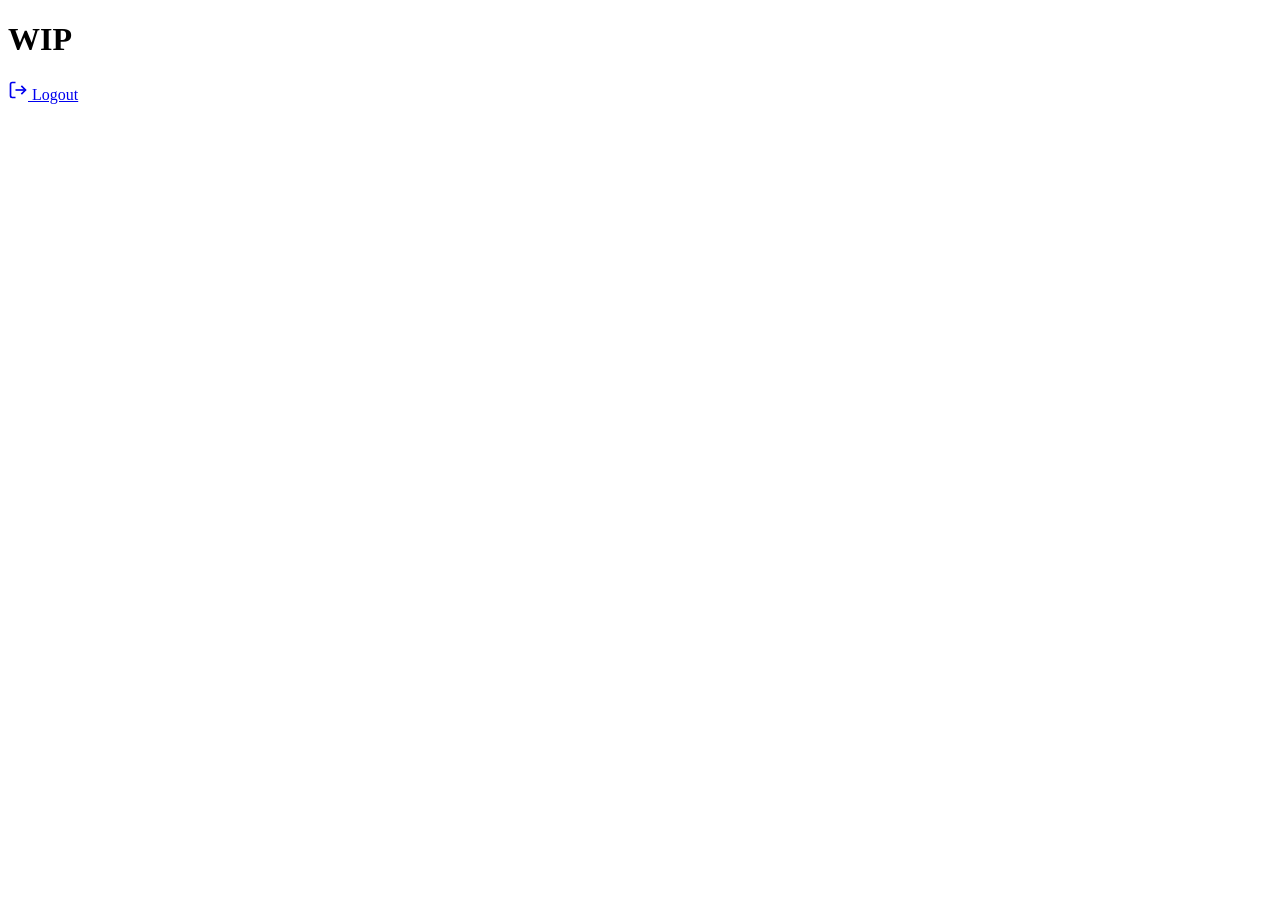
==== templates/forgot_password.html @ 9bb710b9 "first commit" ====
<!DOCTYPE html>
<html lang="en">
<head>
    <meta charset="UTF-8">
    <meta name="viewport" content="width=device-width, initial-scale=1.0">
    <title>Document</title>
</head>
<body>
  <h1>WIP</h1>
     <a href="{{ url_for('logout') }}" class="menu-item">
            <svg width="20" height="20" viewBox="0 0 24 24" fill="none" stroke="currentColor" stroke-width="2">
              <path d="M9 21H5a2 2 0 0 1-2-2V5a2 2 0 0 1 2-2h4"></path>
              <polyline points="16,17 21,12 16,7"></polyline>
              <line x1="21" y1="12" x2="9" y2="12"></line>
            </svg>
            Logout
          </a>

</body>
</html>
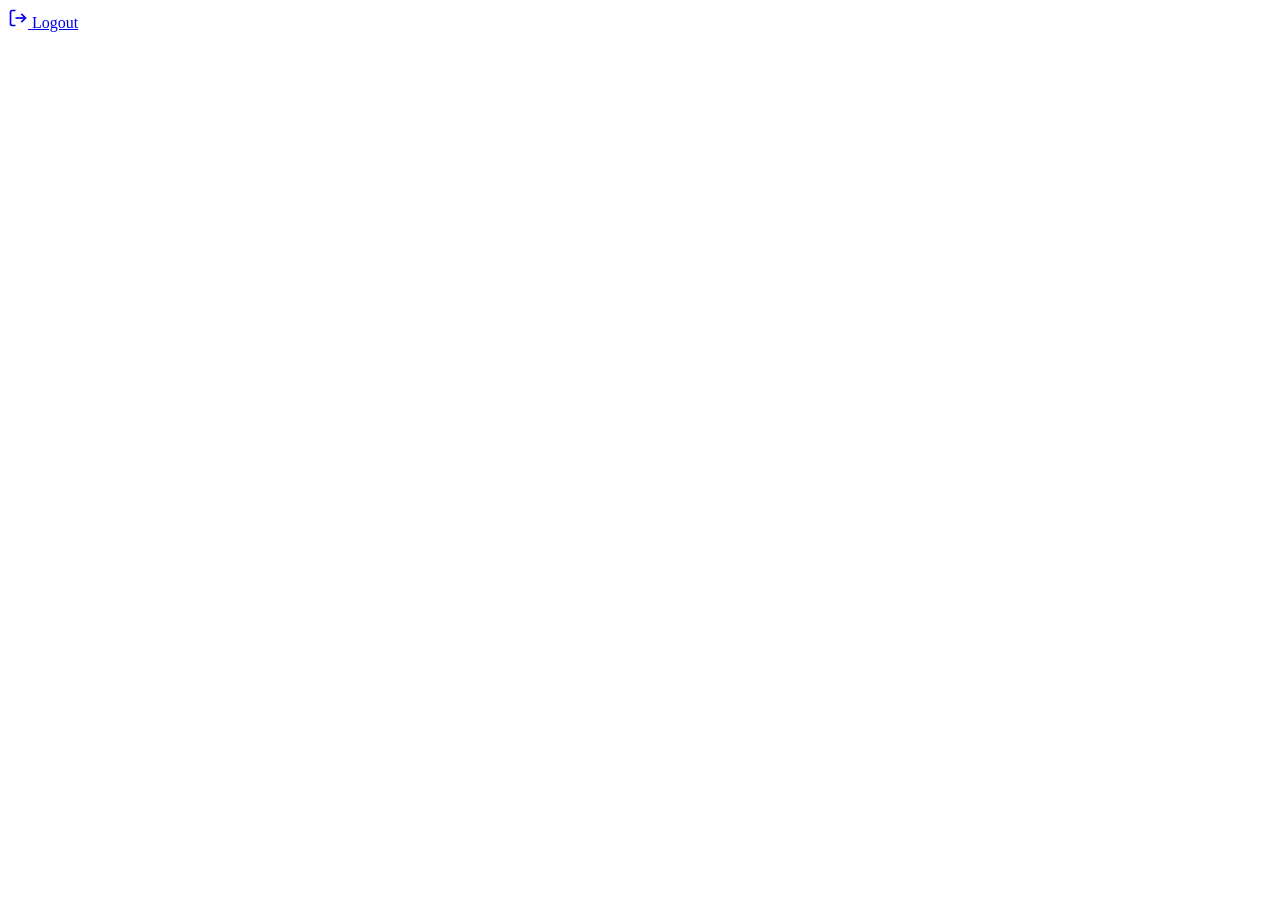
==== commit 12c6ca98: "sql added" ====
--- a/templates/forgot_password.html
+++ b/templates/forgot_password.html
@@ -6,7 +6,6 @@
     <title>Document</title>
 </head>
 <body>
-  <h1>WIP</h1>
      <a href="{{ url_for('logout') }}" class="menu-item">
             <svg width="20" height="20" viewBox="0 0 24 24" fill="none" stroke="currentColor" stroke-width="2">
               <path d="M9 21H5a2 2 0 0 1-2-2V5a2 2 0 0 1 2-2h4"></path>
